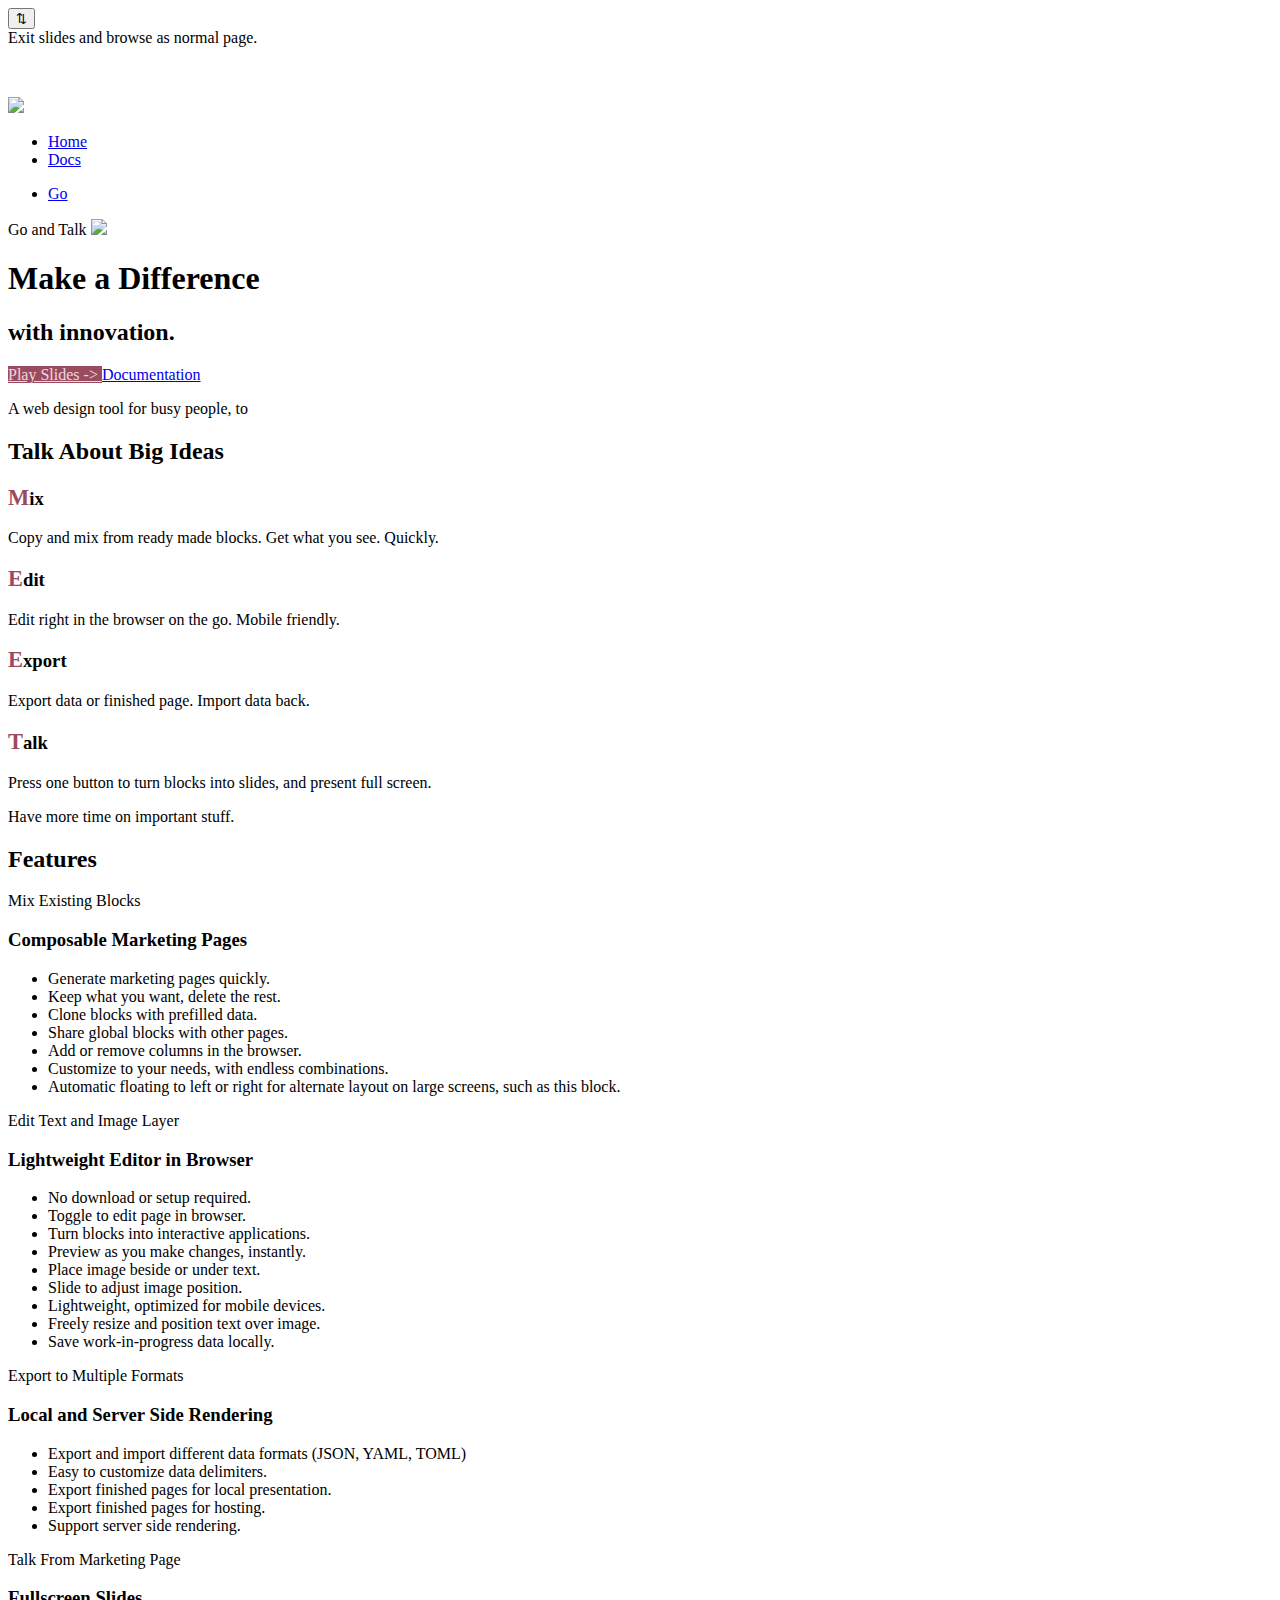
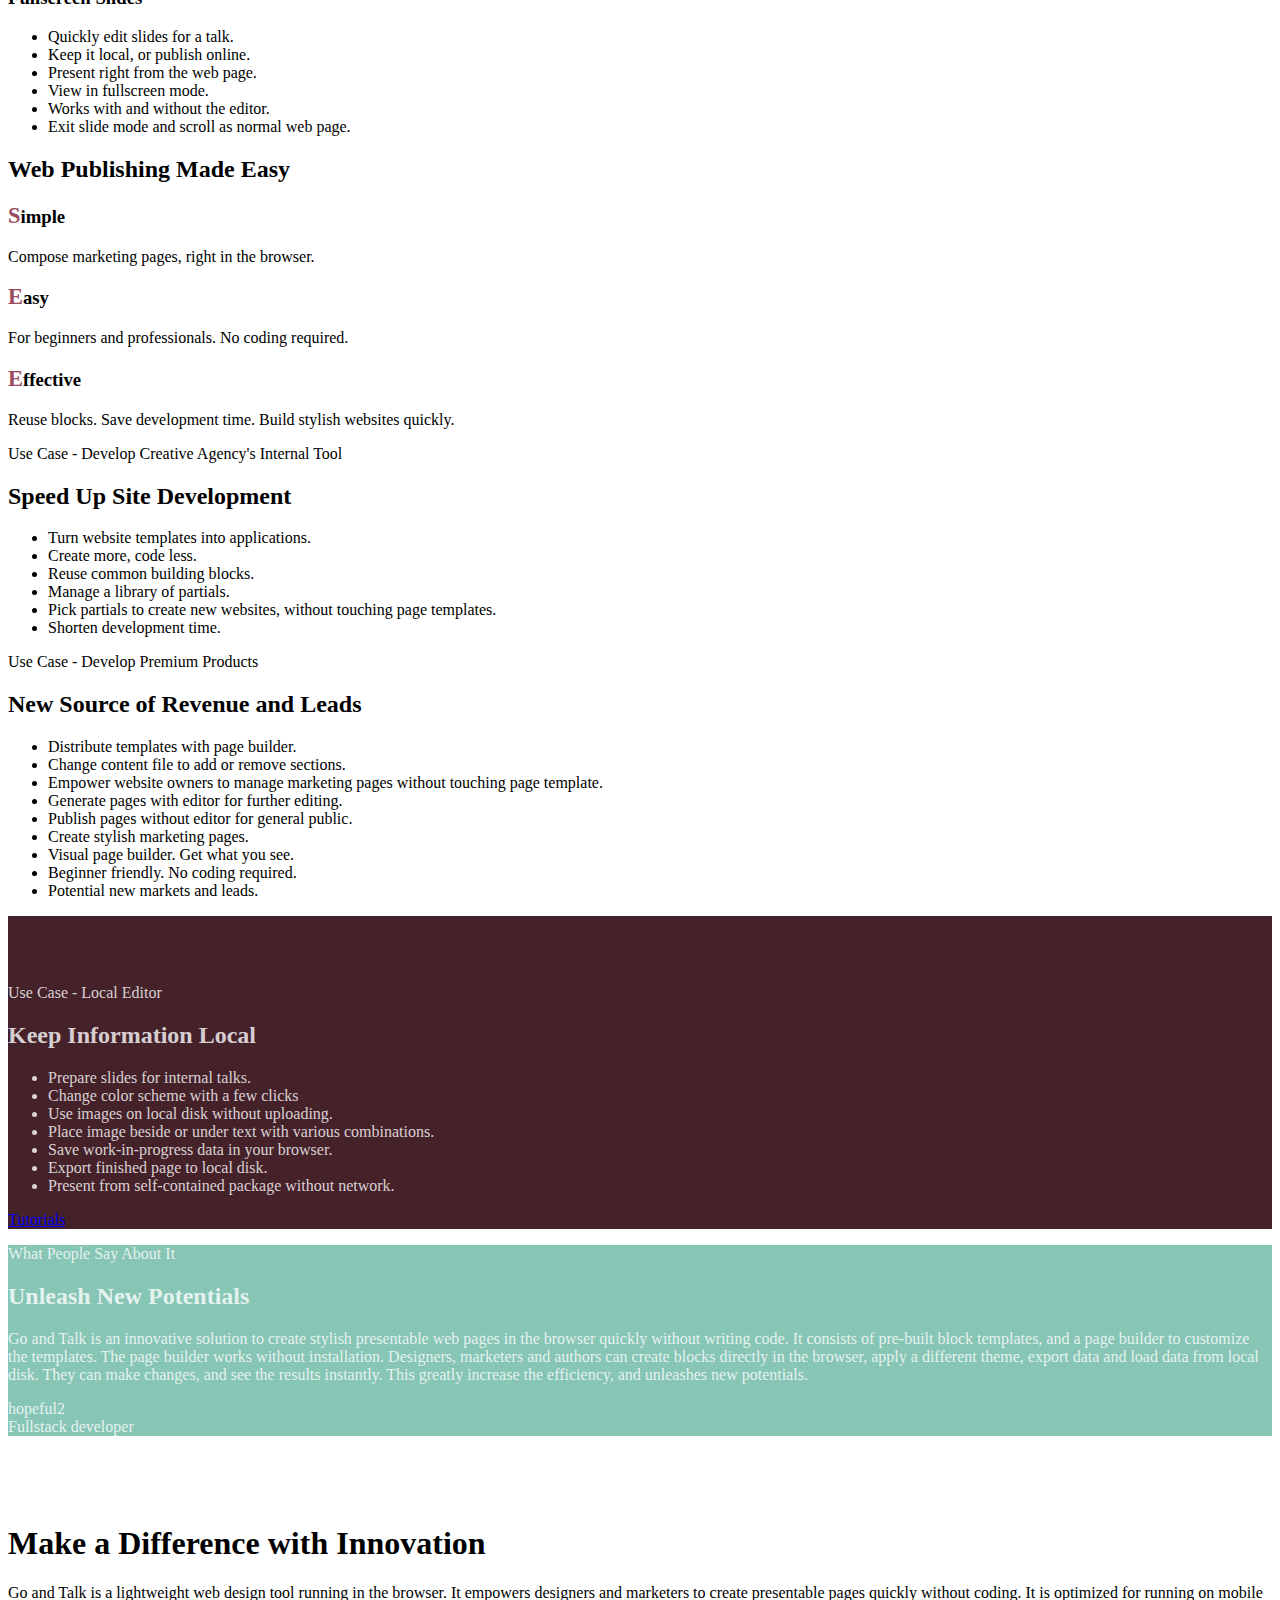
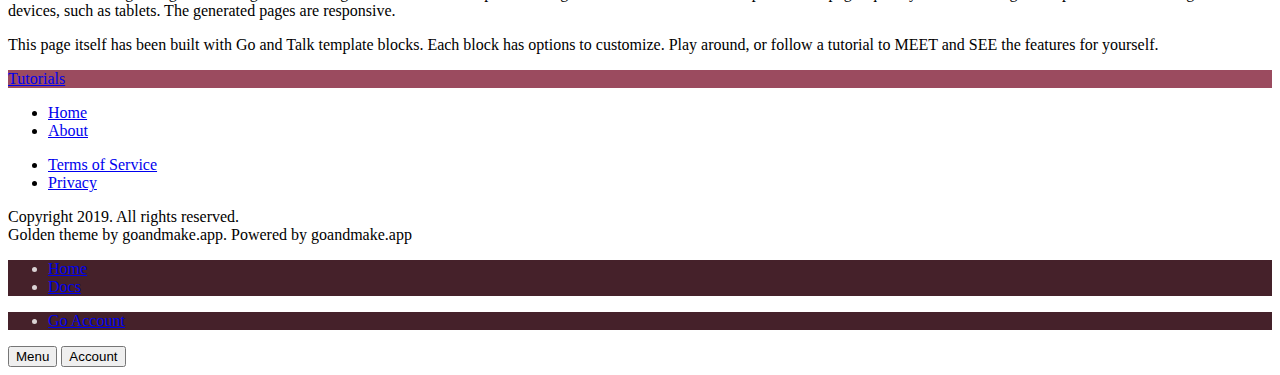
==== docs/index.html @ eaee882e "add exported static html files for demo" ====
<!DOCTYPE html><html> <head> <meta charset="utf-8"> <meta http-equiv="X-UA-Compatible" content="IE=edge,chrome=1"> <title> Make a Difference with Innovation | Go and talk </title> <meta name="HandheldFriendly" content="True"> <meta name="MobileOptimized" content="320"> <meta name="viewport" content="width=device-width,minimum-scale=1"> <link href="./css/webslides.css?v=0.0002" rel="stylesheet" /> <link href="./css/tachyons.min.css?v=0.0001" rel="stylesheet" /> <style> .primary-color-dark { color:  hsl(345,35%,20%); } .bg-primary-color-dark { background-color: hsl(345,35%,20%); color: rgba(255,255,255,.8); } .b--primary-color-dark { border-color: hsl(345,35%,20%); } .bg-primary-color-dark-90 { background-color: hsla(345,35%,20%,0.9); color: rgba(255,255,255,.8); } .b--primary-color-dark-90 { border-color: hsla(345,35%,20%,0.9); } .primary-color-first-letter-h3 h3:first-letter { color: hsl(345,35%,45%); font-size: 1.2em; } .primary-color { color: hsl(345,35%,45%); } .b--primary-color { border-color: hsl(345,35%,45%); } .hover-primary-color:hover, .hover-primary-color:focus { color: hsl(345,35%,45%); } .hover-bg-primary-color:hover, .hover-bg-primary-color:focus { background-color: hsl(345,35%,45%); } .bg-primary-color { background-color: hsl(345,35%,45%); color: rgba(255,255,255,.8); } .primary-color-light { color: hsl(345,35%,65%); } .bg-primary-color-light { background-color: hsl(345,35%,65%); color: rgba(255,255,255,.8); } .b--primary-color-light { border-color: hsl(345,35%,65%); } .primary-color-lighter { color: hsl(345,35%,80%); } .bg-primary-color-lighter { background-color: hsl(345,35%,80%); color: rgba(255,255,255,.9); } .b--primary-color-light { border-color: hsl(345,35%,80%); } .accent-color { color: hsl(165,35%,45%); } .bg-accent-color { background-color: hsl(165,35%,45%); color: rgba(255,255,255,.8); } .b--accent-color { border-color: hsl(165,35%,45%); } .accent-color-light { color: hsl(165,35%,65%); } .bg-accent-color-light { background-color: hsl(165,35%,65%); color: rgba(255,255,255,.8); } .b--accent-color-light { border-color: hsl(165,35%,65%); } </style> </head> <body class="bg-light-gray sans-serif readable "> <main role="main" class="relative h-100" > <div id="site-page-settings"> <div onclick="" class="gt-vbar z-1 bg-white fixed left-0 top-0 bottom-0 vh-100 o-0 hover-o-90 mw2 flex flex-column justify-center"> <div class="relative"> <button aria-label="exit slides" type="button" class="pointer gt-label gt-exit-slides bg-orange w-100 pa1 v-mid mb2 dim br2 f5 fw9">&#x21c5;</button> <div class="w5 dn gt-tooltip bg-black-80 white-90 pa1 absolute top-2 left-2 ">Exit slides and browse as normal page.</div> </div> </div> </div> <article id="webslides" class="disabled"> <section  class="gt-mv-on relative min-vh-100 flex flex-column " ><div class="bg-black-70 fadeIn" > <figure class="ma0"><picture>  <img alt=""  class="absolute abs-image slowUp" src="https://source.unsplash.com/sK1hW5knKkw/1536x864" >  </picture></figure><span class="absolute absolute--fill bg-black-70" ></span><nav class="relative o-90  bg-transparent "   > <div class="w-90 mw9 center ph2 pv4 cf flex flex-wrap justify-between tracked" > <span class="fl dib self-center site-logo  "  > <a href="./index.html" class="v-mid " title="Home"  > <img data-role="logo" class="h2 v-mid dim" src="./images/logos/icon-on-dark.svg" /> </a> </span>  <ul class="list dn fl cf ma0 di-l flex-l pv1 ph4-l justify-start flex-grow-1  " >      <li class="fl" > <a href="./index.html"  class="link ph3 white-80"> <span > Home</span> </a> </li>  <li class="fl" > <a href="./docs/index.html"  class="link ph3 white-80"> <span > Docs</span> </a> </li>     </ul>  <ul class="list fr cf ma0 ph3 ph4-l pv1 justify-end dn  "  >    <li class="fl" > <a href="#"  class="link ph3 dim white-80"> <span > Go</span>  </a> </li>     </ul> </div></nav><div class="relative tc-l pa2 pa3-m pa4-l center flex-grow-1 w-90 mw9 flex flex-column " ><div class="flex-auto w-100 white-80 tracked flex flex-column justify-center"> <div class="tc-l ph3"> <p  class="f4 ttu white-60 mv2 mv3-l"> Go and Talk <a href="#" class="slide-trigger grow ph2 dn di-l " title="View Page as Presentation">    <img class="v-mid w2"  src="./images/logos/icon-on-dark.svg"   /> </a> </p> <div class="gold baskerville  " > <h1 class="f2 f1-m f-5-l tracked fw4 mb0 lh-title  " > Make a Difference </h1> </div>  <div class="  " > <h2 class="fw1 f3 white-80 mt3 mb4 " > with innovation.  </h2> </div> <div > <span > <span class="slide-trigger"  >   <a class="f6 no-underline grow dib v-mid bg-primary-color b--primary-color white ba ph3 pv2 mb3 "  href="#" > <span  > Play Slides -&#62; </span> </a> </span> </span> <span class="ph3"></span>    <span > <a class="f6 no-underline grow dib v-mid white ba b--white ph3 pv2 mb3 "  href="./docs/index.html" > <span  > Documentation </span> </a> </span> </div> </div> </div> <div class="vh-25"></div> </div>   </div>   </section><section  class="gt-mv-off relative flex flex-column mid-gray" ><div class="pv3 flex-auto flex flex-column justify-center bg-white-90 fadeIn primary-color-first-letter-h3 " > <p   class="tc pa2">A web design tool for busy people, to </p> <h2   class="tc pa2 pa3-ns ma0 f3">Talk About Big Ideas </h2><div class="cf w-100 relative pa2 pa3-m pa4-l center mw8 flex flex-wrap justify-center "   >    <div  class="w-25-l fl w-100 w-50-m  pa3 flex grow flex-auto"> <div  class="w-100 pa2 hover-primary-color">  <div  class="tc fa-5x black-20"> <i  class="fas fa-th-large"></i> </div>  <h3  class="tc"> Mix </h3> <div class="pt4 lh-copy markdown" > <p>Copy and mix from ready made blocks. Get what you see. Quickly.</p>
 </div> </div> </div>  <div  class="w-25-l fl w-100 w-50-m  pa3 flex grow flex-auto"> <div  class="w-100 pa2 hover-primary-color">  <div  class="tc fa-5x black-20"> <i  class="fas fa-tablet-alt"></i> </div>  <h3  class="tc"> Edit </h3> <div class="pt4 lh-copy markdown" > <p>Edit right in the browser on the go. Mobile friendly.</p>
 </div> </div> </div>  <div  class="w-25-l fl w-100 w-50-m  pa3 flex grow flex-auto"> <div  class="w-100 pa2 hover-primary-color">  <div  class="tc fa-5x black-20"> <i  class="fas fa-file-export"></i> </div>  <h3  class="tc"> Export </h3> <div class="pt4 lh-copy markdown" > <p>Export data or finished page. Import data back.</p>
 </div> </div> </div>  <div  class="w-25-l fl w-100 w-50-m  pa3 flex grow flex-auto"> <div  class="w-100 pa2 hover-primary-color">  <div  class="tc fa-5x black-20"> <i  class="fas fa-laptop-code"></i> </div>  <h3  class="tc"> Talk </h3> <div class="pt4 lh-copy markdown" > <p>Press one button to turn blocks into slides, and present full screen.</p>
 </div> </div> </div>     </div> <div class="tc pa2 pa3-ns mb4 f3" > Have more time on important stuff. </div> </div>   </section><section  class="gt-mv-off relative flex flex-column mid-gray" ><div class="pv3 flex-auto flex flex-column justify-center  fadeIn dark-gray " > <p   class="tc pa2"> </p> <h2   class="tc pa2 pa3-m pa4-l ma0 f3">Features </h2><div class="cf w-100 relative pa2 pa3-m pa4-l center mw8 justify-center flex flex-wrap cf" >   <div  class="fl alternate w-100 w-50-l pa3 flex flex-auto"> <div  class="w-100 pa2 flex flex-wrap ">  <div  class="tc self-center w-100 w-30-l f-headline f1-ns primary-color-light even-order-1-l"> <i  class="fas fa-rocket"></i> </div> <div class="w-100 w-70-l ">  <p class="f5" > Mix Existing Blocks</p> <h3  class="f3 tc"> Composable Marketing Pages </h3> <div class="pt3 markdown lh-copy f4 nested-links" > <ul>
<li>Generate marketing pages quickly.</li>
<li>Keep what you want, delete the rest.</li>
<li>Clone blocks with prefilled data.</li>
<li>Share global blocks with other pages.</li>
<li>Add or remove columns in the browser.</li>
<li>Customize to your needs, with endless combinations.</li>
<li>Automatic floating to left or right for alternate layout on large screens, such as this block.</li>
</ul>
 </div> </div> </div> </div> <div  class="fl alternate w-100 w-50-l pa3 flex flex-auto"> <div  class="w-100 pa2 flex flex-wrap ">  <div  class="tc self-center w-100 w-30-l f-headline f1-ns primary-color-light even-order-1-l"> <i  class="fas fa-paint-brush"></i> </div> <div class="w-100 w-70-l ">  <p class="f5" > Edit Text and Image Layer</p> <h3  class="f3 tc"> Lightweight Editor in Browser </h3> <div class="pt3 markdown lh-copy f4 nested-links" > <ul>
<li>No download or setup required.</li>
<li>Toggle to edit page in browser.</li>
<li>Turn blocks into interactive applications.</li>
<li>Preview as you make changes, instantly.</li>
<li>Place image beside or under text.</li>
<li>Slide to adjust image position.</li>
<li>Lightweight, optimized for mobile devices.</li>
<li>Freely resize and position text over image.</li>
<li>Save work-in-progress data locally.</li>
</ul>
 </div> </div> </div> </div> <div  class="fl alternate w-100 w-50-l pa3 flex flex-auto"> <div  class="w-100 pa2 flex flex-wrap ">  <div  class="tc self-center w-100 w-30-l f-headline f1-ns primary-color-light even-order-1-l"> <i  class="fas fa-code"></i> </div> <div class="w-100 w-70-l ">  <p class="f5" > Export to Multiple Formats</p> <h3  class="f3 tc"> Local and Server Side Rendering </h3> <div class="pt3 markdown lh-copy f4 nested-links" > <ul>
<li>Export and import different data formats (JSON, YAML, TOML)</li>
<li>Easy to customize data delimiters.</li>
<li>Export finished pages for local presentation.</li>
<li>Export finished pages for hosting.</li>
<li>Support server side rendering.</li>
</ul>
 </div> </div> </div> </div> <div  class="fl alternate w-100 w-50-l pa3 flex flex-auto"> <div  class="w-100 pa2 flex flex-wrap ">  <div  class="tc self-center w-100 w-30-l f-headline f1-ns primary-color-light even-order-1-l"> <i  class="fas fa-clone"></i> </div> <div class="w-100 w-70-l ">  <p class="f5" > Talk From Marketing Page</p> <h3  class="f3 tc"> Fullscreen Slides </h3> <div class="pt3 markdown lh-copy f4 nested-links" > <ul>
<li>Quickly edit slides for a talk.</li>
<li>Keep it local, or publish online.</li>
<li>Present right from the web page.</li>
<li>View in fullscreen mode.</li>
<li>Works with and without the editor.</li>
<li>Exit slide mode and scroll as normal web page.</li>
</ul>
 </div> </div> </div> </div>     </div> <div class="tc pa2 pa3-ns mb4 f3" >  </div> </div>   </section><section  class="gt-mv-off relative flex flex-column mid-gray" ><div class="pv3 flex-auto flex flex-column justify-center bg-white-70 fadeIn primary-color-first-letter-h3 " > <p   class="tc pa2"> </p> <h2   class="tc pa2 pa3-m pa4-l ma0 f3">Web Publishing Made Easy </h2><div class="cf w-100 relative pa2 pa3-m pa4-l center mw8 flex flex-wrap justify-center "  >    <div  class="w-25-l fl w-100 w-50-m pa3 flex grow flex-auto"> <div  class="w-100 pa2 bg-light-gray">  <div  class="tc fa-6x primary-color-light"> <i data-fa-transform="shrink-8" data-fa-mask="fas fa-circle"  class="fas fa-magic"></i> </div>  <h3  class="tc f3"> Simple </h3> <div class="pt3 lh-copy markdown" > <p>Compose marketing pages, right in the browser.</p>
 </div> </div> </div>  <div  class="w-25-l fl w-100 w-50-m pa3 flex grow flex-auto"> <div  class="w-100 pa2 bg-light-gray">  <div  class="tc fa-6x primary-color-light"> <i data-fa-transform="shrink-8" data-fa-mask="fas fa-circle"  class="fas fa-birthday-cake"></i> </div>  <h3  class="tc f3"> Easy </h3> <div class="pt3 lh-copy markdown" > <p>For beginners and professionals. No coding required.</p>
 </div> </div> </div>  <div  class="w-25-l fl w-100 w-50-m pa3 flex grow flex-auto"> <div  class="w-100 pa2 bg-light-gray">  <div  class="tc fa-6x primary-color-light"> <i data-fa-transform="shrink-8" data-fa-mask="fas fa-circle"  class="fas fa-chart-line"></i> </div>  <h3  class="tc f3"> Effective </h3> <div class="pt3 lh-copy markdown" > <p>Reuse blocks. Save development time. Build stylish websites quickly.</p>
 </div> </div> </div>     </div> <div class="tc pa2 pa3-ns mb4 f3" >  </div> </div>   </section><section  class="alternate gt-mv-off relative flex flex-column mid-gray" ><div class="flex-auto flex flex-column justify-center  fadeIn dark-gray " ><div class="cf w-100 relative pa2 pa3-m pa4-l center mw8 flex flex-wrap" > <div   class="w-30-ns w-100 odd-order-1-ns flex flex-wrap fl"> <div   class="tc self-center w-100 f-headline primary-color-light"> <span class="fa-layers fa-fw"> <i  class="fas fa-circle"></i> <i  data-fa-transform="shrink-6" class="alt-mini-icon fas fa-toolbox white "></i> </span> </div>  </div> <div class="w-100 w-50-ns flex-auto pa2 fl">  <div  class="w-100 pa3 "> <p   class="f4 pa2">Use Case - Develop Creative Agency&#39;s Internal Tool </p> <h2   class="tc pa2 pa3-m pa4-l ma0 f2">Speed Up Site Development </h2> <div class="pt3 f3 markdown lh-copy nested-links"   > <ul>
<li>Turn website templates into applications.</li>
<li>Create more, code less.</li>
<li>Reuse common building blocks.</li>
<li>Manage a library of partials.</li>
<li>Pick partials to create new websites, without touching page templates.</li>
<li>Shorten development time.</li>
</ul>
  </div> </div> </div> </div> </div>   </section><section  class="alternate gt-mv-off relative flex flex-column mid-gray" ><div class="flex-auto flex flex-column justify-center bg-washed-green fadeIn dark-gray " ><div class="cf w-100 relative pa2 pa3-m pa4-l center mw8 flex flex-wrap" > <div   class="w-30-ns w-100 odd-order-1-ns flex flex-wrap fl"> <div   class="tc self-center w-100 f-headline gold"> <span class="fa-layers fa-fw"> <i  class="fas fa-circle"></i> <i  data-fa-transform="shrink-6" class="alt-mini-icon fas fa-download white "></i> </span> </div>  </div> <div class="w-100 w-50-ns flex-auto pa2 fl">  <div  class="w-100 pa3 "> <p   class="f4 pa2">Use Case - Develop Premium Products </p> <h2   class="tc pa2 pa3-m pa4-l ma0 f2">New Source of Revenue and Leads </h2> <div class="pt3 f3 markdown lh-copy nested-links"   > <ul>
<li>Distribute templates with page builder.</li>
<li>Change content file to add or remove sections.</li>
<li>Empower website owners to manage marketing pages without touching page template.</li>
<li>Generate pages with editor for further editing.</li>
<li>Publish pages without editor for general public.</li>
<li>Create stylish marketing pages.</li>
<li>Visual page builder. Get what you see.</li>
<li>Beginner friendly. No coding required.</li>
<li>Potential new markets and leads.</li>
</ul>
  </div> </div> </div> </div> </div>   </section><section  class="alternate gt-mv-off relative flex flex-column mid-gray" ><div class="flex-auto flex flex-column justify-center bg-primary-color-dark fadeIn black-40 " > <figure class="ma0"><picture>  <img alt=""  class="absolute abs-image " src="./" >  </picture></figure><span class="absolute absolute--fill bg-black-10" ></span><div class="cf w-100 relative  center flex flex-wrap mw8"  > <div   class="image-column w-100 z-0 flex flex-wrap fl  static even-order-1-ns  w-30-ns items-center"> <div class="tc overflow-hidden relative  w-100 flex flex-column justify-center items-center h-100"  >            <img class="mw-100 maxh-100 o-100 of-scale-down br0"  src="https://source.unsplash.com/VDwINWBdX0Y/768x1024" alt="" >  </div> </div> <div class="text-column z-0 center w-100 mw7 flex flex-auto pa2 pa3-m pa4-l fl w-30-ns justify-center  " >  <div class="text-card w-100 pa3 relative     f5-ns fw4-ns    w-100-ns "  > <span class="z--1 absolute absolute--fill bg-black-"  > </span> <p   class="ma0 pv2">Use Case - Local Editor</p> <h2 class="ma0 pa2 pv3-ns ph0-ns     tc f2-ns fw7-ns   ttc "   > <span   class="">Keep Information Local</span> </h2> <div class="pa2 "   >  <span class="dn"  > <i class="fas fa-quote-left fa-3x fa-pull-left"></i> </span>  <div class=" markdown lh-copy nested-links "   > <ul>
<li>Prepare slides for internal talks.</li>
<li>Change color scheme with a few clicks</li>
<li>Use images on local disk without uploading.</li>
<li>Place image beside or under text with various combinations.</li>
<li>Save work-in-progress data in your browser.</li>
<li>Export finished page to local disk.</li>
<li>Present from self-contained package without network.</li>
</ul>
  </div>  <span class="dn"  > <i class="fas fa-quote-right fa-3x fa-pull-right"></i> </span>  </div>  <div class="pv4 flex flex-column" >  <div class="fadeIn animate-edit-cta tc ba w-100 bg-light-gray  self-center-ns b--light-gray br0 pv2 ph3 mv3 w-30-ns "  >   <a class="no-underline w-100 dib"  href="https://goandtalk.github.io/tutorial" > <div class="flex items-center justify-center mid-gray  f4-ns "  >  <span class="ph2 "  > <i class="cta-icon fas fa-info" data-fa-mask="fas fa-circle" data-fa-transform="shrink-4"  > </i> </span>  <span  > Tutorials </span> </div> </a> </div>  </div>  </div> </div> </div>      </div>   </section><section  class="alternate gt-mv-off relative flex flex-column mid-gray" ><div class="flex-auto flex flex-column justify-center bg-accent-color-light fadeIn dark-gray " ><div class="cf w-100 relative pa2 pa3-m pa4-l center mw8 flex flex-wrap" > <div class="w-100 flex-auto pa2 fl">  <div  class="w-100 pa3 "> <p   class="f4 pa2">What People Say About It </p> <h2   class="tc pa2 pa3-m pa4-l ma0 f2">Unleash New Potentials </h2> <i class="fas fa-quote-left fa-pull-left fa-3x"></i> <div class="pt3 f3 markdown lh-copy nested-links"   > <p>Go and Talk is an innovative solution to create stylish presentable web pages in the browser quickly without writing code. It consists of pre-built block templates, and a page builder to customize the templates. The page builder works without installation. Designers, marketers and authors can create blocks directly in the browser, apply a different theme, export data and load data from local disk. They can make changes, and see the results instantly.  This greatly increase the efficiency, and unleashes new potentials.</p>
  </div> <i class="fas fa-quote-right fa-pull-right fa-3x"></i> <div class="pv2"   > hopeful2 </div> <div   > Fullstack developer </div> </div> </div> </div> </div>   </section><section  class="alternate gt-mv-on relative flex flex-column mid-gray" ><div class="flex-auto flex flex-column justify-center bg-white-60 fadeIn  " > <figure class="ma0"><picture>  <img alt=""  class="absolute abs-image " src="./" >  </picture></figure><span class="absolute absolute--fill " ></span><div class="cf w-100 relative  center flex flex-wrap mw8"  > <div   class="image-column w-100 z-0 flex flex-wrap fl h-100 absolute even-order-1-ns  w-100-ns items-center"> <div class="tc overflow-hidden relative  w-100 flex flex-column justify-center items-center h-100"  >            <img class="mw-100 maxh-100 o-100 of-scale-down br0"  src="./" alt="" >  </div> </div> <div class="text-column z-0 center w-100 mw7 flex flex-auto pa2 pa3-m pa4-l fl w-30-ns justify-center  " >  <div class="text-card w-100 pa3 relative     f5-ns fw4-ns    w-100-ns "  > <span class="z--1 absolute absolute--fill bg-black-"  > </span> <p   class="ma0 pv2"></p> <h1 class="ma0 pa2 pv3-ns ph0-ns     tc f2-ns fw7-ns   ttc "   > <span   class="">Make a Difference with Innovation</span> </h1> <div class="pa2 "   >  <span class="dn"  > <i class="fas fa-quote-left fa-3x fa-pull-left"></i> </span>  <div class=" markdown lh-copy nested-links "   > <p>Go and Talk is a lightweight web design tool running in the browser. It empowers designers and marketers to create presentable pages quickly without coding. It is optimized for running on mobile devices, such as tablets. The generated pages are responsive.</p>
<p>This page itself has been built with Go and Talk template blocks. Each block has options to customize. Play around, or follow a tutorial to MEET and SEE the features for yourself.</p>
  </div>  <span class="dn"  > <i class="fas fa-quote-right fa-3x fa-pull-right"></i> </span>  </div>  <div class="pv4 flex flex-column" >  <div class="fadeIn animate-edit-cta center tc ba w-100 bg-primary-color  center b--light-gray br0 pv2 ph3 mv3 w-50-ns "  >   <a class="no-underline w-100 dib"  href="https://goandtalk.github.io/tutorial" > <div class="flex items-center justify-center white-80  f4-ns "  >  <span class="ph2 "  > <i class="cta-icon fas fa-info" data-fa-mask="fas fa-circle" data-fa-transform="shrink-4"  > </i> </span>  <span  > Tutorials </span> </div> </a> </div>  </div>  </div> </div> </div>      </div>     </section><section  class="gt-mv-on relative flex flex-column justify-end" ><div class="flex-auto tc bg-black-10 gmws dn"> <div class="pt5 f-6-l f1-m f2 flex flex-column justify-center"> <span class="flex-auto"></span> <i class="fas fa-comments white slide-trigger pointer"></i> <span class="flex-auto"></span> </div> </div> <div class="bg-black-80 white-80 " > <nav class="relative f6"    > <div class="w-90 mw8 center ph2 pv3" > <ul class="list cf ma0 ph3 ph4-l pv1 flex justify-center flex-wrap link-gold " >    <li class="pv2 fl" > <a href="./index.html "  class="link ph3 dim  "> <span > Home</span> </a> </li>  <li class="pv2 fl" > <a href="./docs/index.html "  class="link ph3 dim  "> <span > About</span> </a> </li>     </ul> <ul class="list cf ma0 ph3 ph4-l pv1 flex justify-center flex-wrap link-white-80" >    <li class="pv2 fl" > <a href="#"  class="link ph3 dim "> <span > Terms of Service</span> </a> </li>  <li class="pv2 fl" > <a href="#"  class="link ph3 dim "> <span > Privacy</span> </a> </li>     </ul> </div></nav> <div class="tc ph4 pv2 f7" >  Copyright 2019. All rights reserved.  </div> <div class="tc pa3 f7 bg-black-80 white-60 pb6 pb3-l">Golden theme by goandmake.app. Powered by goandmake.app</div> </div> </section> </article> </main> <footer > <div >   <div  class="z-1 handheld-menu-0 handheld-menu overflow-scroll fixed top-0 left-0 right-0 bottom-0 pb5 dn bg-primary-color-dark" > <div class="h-100 pv3"> <ul class="h-100 pl0 flex flex-column justify-end">  <li  class="hover-bg-white-50 pv3 ph4 bg-animate"> <a href="./index.html" class="link  white-80"> Home </a> </li>  <li  class="hover-bg-white-50 pv3 ph4 bg-animate"> <a href="./docs/index.html" class="link  white-80"> Docs </a> </li>  </ul> </div> </div>  <div  class="z-1 handheld-menu-1 handheld-menu overflow-scroll fixed top-0 left-0 right-0 bottom-0 pb5 dn bg-primary-color-dark" > <div class="h-100 pv3"> <ul class="h-100 pl0 flex flex-column justify-end">  <li  class="hover-bg-white-50 pv3 ph4 bg-animate"> <a href="#" class="link  white-80"> Go Account </a> </li>  </ul> </div> </div> <div class="dn-l fixed left-0 right-0 bottom-0 z-5 flex" >   <button class="gt-menu-toggle handheld-toggler dn-l flex-grow-1 bg-white-70 pv3 b--near-white " data-target=".handheld-menu-0"> Menu </button>  <button class="gt-menu-toggle handheld-toggler dn-l flex-grow-1 bg-white-70 pv3 b--near-white " data-target=".handheld-menu-1"> Account </button>  </div> </div> </footer> <script src="./js/webslides.min.js?v=0.0002"></script> <script src="./js/lib/fa/solid.min.js" data-auto-replace-svg="nest"></script> <script src="./js/lib/fa/fontawesome.min.js" data-auto-replace-svg="nest"></script> </body></html>
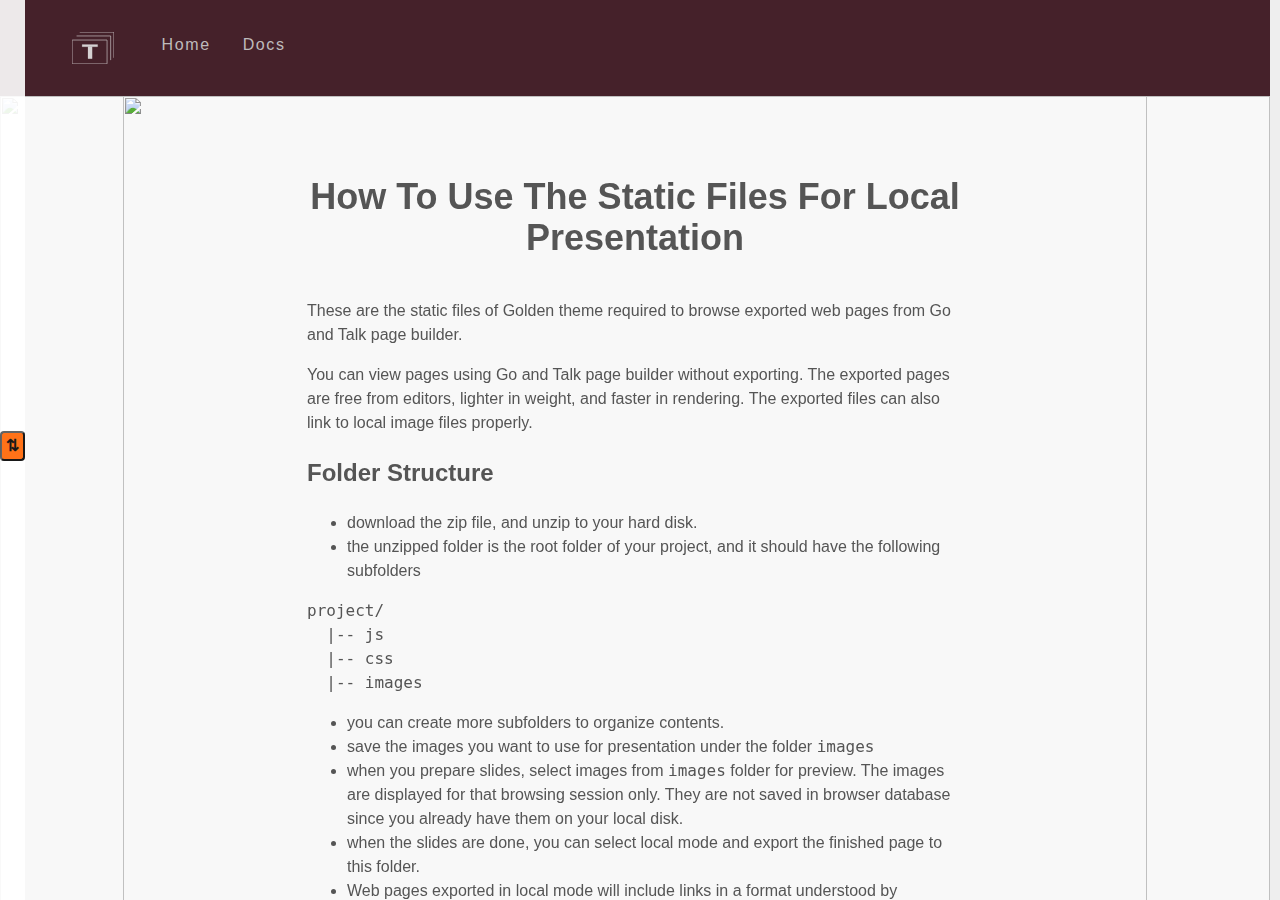
==== commit 842b92a0: "update html demo files" ====
--- a/docs/index.html
+++ b/docs/index.html
@@ -1,74 +1,27 @@
-<!DOCTYPE html><html> <head> <meta charset="utf-8"> <meta http-equiv="X-UA-Compatible" content="IE=edge,chrome=1"> <title> Make a Difference with Innovation | Go and talk </title> <meta name="HandheldFriendly" content="True"> <meta name="MobileOptimized" content="320"> <meta name="viewport" content="width=device-width,minimum-scale=1"> <link href="./css/webslides.css?v=0.0002" rel="stylesheet" /> <link href="./css/tachyons.min.css?v=0.0001" rel="stylesheet" /> <style> .primary-color-dark { color:  hsl(345,35%,20%); } .bg-primary-color-dark { background-color: hsl(345,35%,20%); color: rgba(255,255,255,.8); } .b--primary-color-dark { border-color: hsl(345,35%,20%); } .bg-primary-color-dark-90 { background-color: hsla(345,35%,20%,0.9); color: rgba(255,255,255,.8); } .b--primary-color-dark-90 { border-color: hsla(345,35%,20%,0.9); } .primary-color-first-letter-h3 h3:first-letter { color: hsl(345,35%,45%); font-size: 1.2em; } .primary-color { color: hsl(345,35%,45%); } .b--primary-color { border-color: hsl(345,35%,45%); } .hover-primary-color:hover, .hover-primary-color:focus { color: hsl(345,35%,45%); } .hover-bg-primary-color:hover, .hover-bg-primary-color:focus { background-color: hsl(345,35%,45%); } .bg-primary-color { background-color: hsl(345,35%,45%); color: rgba(255,255,255,.8); } .primary-color-light { color: hsl(345,35%,65%); } .bg-primary-color-light { background-color: hsl(345,35%,65%); color: rgba(255,255,255,.8); } .b--primary-color-light { border-color: hsl(345,35%,65%); } .primary-color-lighter { color: hsl(345,35%,80%); } .bg-primary-color-lighter { background-color: hsl(345,35%,80%); color: rgba(255,255,255,.9); } .b--primary-color-light { border-color: hsl(345,35%,80%); } .accent-color { color: hsl(165,35%,45%); } .bg-accent-color { background-color: hsl(165,35%,45%); color: rgba(255,255,255,.8); } .b--accent-color { border-color: hsl(165,35%,45%); } .accent-color-light { color: hsl(165,35%,65%); } .bg-accent-color-light { background-color: hsl(165,35%,65%); color: rgba(255,255,255,.8); } .b--accent-color-light { border-color: hsl(165,35%,65%); } </style> </head> <body class="bg-light-gray sans-serif readable "> <main role="main" class="relative h-100" > <div id="site-page-settings"> <div onclick="" class="gt-vbar z-1 bg-white fixed left-0 top-0 bottom-0 vh-100 o-0 hover-o-90 mw2 flex flex-column justify-center"> <div class="relative"> <button aria-label="exit slides" type="button" class="pointer gt-label gt-exit-slides bg-orange w-100 pa1 v-mid mb2 dim br2 f5 fw9">&#x21c5;</button> <div class="w5 dn gt-tooltip bg-black-80 white-90 pa1 absolute top-2 left-2 ">Exit slides and browse as normal page.</div> </div> </div> </div> <article id="webslides" class="disabled"> <section  class="gt-mv-on relative min-vh-100 flex flex-column " ><div class="bg-black-70 fadeIn" > <figure class="ma0"><picture>  <img alt=""  class="absolute abs-image slowUp" src="https://source.unsplash.com/sK1hW5knKkw/1536x864" >  </picture></figure><span class="absolute absolute--fill bg-black-70" ></span><nav class="relative o-90  bg-transparent "   > <div class="w-90 mw9 center ph2 pv4 cf flex flex-wrap justify-between tracked" > <span class="fl dib self-center site-logo  "  > <a href="./index.html" class="v-mid " title="Home"  > <img data-role="logo" class="h2 v-mid dim" src="./images/logos/icon-on-dark.svg" /> </a> </span>  <ul class="list dn fl cf ma0 di-l flex-l pv1 ph4-l justify-start flex-grow-1  " >      <li class="fl" > <a href="./index.html"  class="link ph3 white-80"> <span > Home</span> </a> </li>  <li class="fl" > <a href="./docs/index.html"  class="link ph3 white-80"> <span > Docs</span> </a> </li>     </ul>  <ul class="list fr cf ma0 ph3 ph4-l pv1 justify-end dn  "  >    <li class="fl" > <a href="#"  class="link ph3 dim white-80"> <span > Go</span>  </a> </li>     </ul> </div></nav><div class="relative tc-l pa2 pa3-m pa4-l center flex-grow-1 w-90 mw9 flex flex-column " ><div class="flex-auto w-100 white-80 tracked flex flex-column justify-center"> <div class="tc-l ph3"> <p  class="f4 ttu white-60 mv2 mv3-l"> Go and Talk <a href="#" class="slide-trigger grow ph2 dn di-l " title="View Page as Presentation">    <img class="v-mid w2"  src="./images/logos/icon-on-dark.svg"   /> </a> </p> <div class="gold baskerville  " > <h1 class="f2 f1-m f-5-l tracked fw4 mb0 lh-title  " > Make a Difference </h1> </div>  <div class="  " > <h2 class="fw1 f3 white-80 mt3 mb4 " > with innovation.  </h2> </div> <div > <span > <span class="slide-trigger"  >   <a class="f6 no-underline grow dib v-mid bg-primary-color b--primary-color white ba ph3 pv2 mb3 "  href="#" > <span  > Play Slides -&#62; </span> </a> </span> </span> <span class="ph3"></span>    <span > <a class="f6 no-underline grow dib v-mid white ba b--white ph3 pv2 mb3 "  href="./docs/index.html" > <span  > Documentation </span> </a> </span> </div> </div> </div> <div class="vh-25"></div> </div>   </div>   </section><section  class="gt-mv-off relative flex flex-column mid-gray" ><div class="pv3 flex-auto flex flex-column justify-center bg-white-90 fadeIn primary-color-first-letter-h3 " > <p   class="tc pa2">A web design tool for busy people, to </p> <h2   class="tc pa2 pa3-ns ma0 f3">Talk About Big Ideas </h2><div class="cf w-100 relative pa2 pa3-m pa4-l center mw8 flex flex-wrap justify-center "   >    <div  class="w-25-l fl w-100 w-50-m  pa3 flex grow flex-auto"> <div  class="w-100 pa2 hover-primary-color">  <div  class="tc fa-5x black-20"> <i  class="fas fa-th-large"></i> </div>  <h3  class="tc"> Mix </h3> <div class="pt4 lh-copy markdown" > <p>Copy and mix from ready made blocks. Get what you see. Quickly.</p>
- </div> </div> </div>  <div  class="w-25-l fl w-100 w-50-m  pa3 flex grow flex-auto"> <div  class="w-100 pa2 hover-primary-color">  <div  class="tc fa-5x black-20"> <i  class="fas fa-tablet-alt"></i> </div>  <h3  class="tc"> Edit </h3> <div class="pt4 lh-copy markdown" > <p>Edit right in the browser on the go. Mobile friendly.</p>
- </div> </div> </div>  <div  class="w-25-l fl w-100 w-50-m  pa3 flex grow flex-auto"> <div  class="w-100 pa2 hover-primary-color">  <div  class="tc fa-5x black-20"> <i  class="fas fa-file-export"></i> </div>  <h3  class="tc"> Export </h3> <div class="pt4 lh-copy markdown" > <p>Export data or finished page. Import data back.</p>
- </div> </div> </div>  <div  class="w-25-l fl w-100 w-50-m  pa3 flex grow flex-auto"> <div  class="w-100 pa2 hover-primary-color">  <div  class="tc fa-5x black-20"> <i  class="fas fa-laptop-code"></i> </div>  <h3  class="tc"> Talk </h3> <div class="pt4 lh-copy markdown" > <p>Press one button to turn blocks into slides, and present full screen.</p>
- </div> </div> </div>     </div> <div class="tc pa2 pa3-ns mb4 f3" > Have more time on important stuff. </div> </div>   </section><section  class="gt-mv-off relative flex flex-column mid-gray" ><div class="pv3 flex-auto flex flex-column justify-center  fadeIn dark-gray " > <p   class="tc pa2"> </p> <h2   class="tc pa2 pa3-m pa4-l ma0 f3">Features </h2><div class="cf w-100 relative pa2 pa3-m pa4-l center mw8 justify-center flex flex-wrap cf" >   <div  class="fl alternate w-100 w-50-l pa3 flex flex-auto"> <div  class="w-100 pa2 flex flex-wrap ">  <div  class="tc self-center w-100 w-30-l f-headline f1-ns primary-color-light even-order-1-l"> <i  class="fas fa-rocket"></i> </div> <div class="w-100 w-70-l ">  <p class="f5" > Mix Existing Blocks</p> <h3  class="f3 tc"> Composable Marketing Pages </h3> <div class="pt3 markdown lh-copy f4 nested-links" > <ul>
-<li>Generate marketing pages quickly.</li>
-<li>Keep what you want, delete the rest.</li>
-<li>Clone blocks with prefilled data.</li>
-<li>Share global blocks with other pages.</li>
-<li>Add or remove columns in the browser.</li>
-<li>Customize to your needs, with endless combinations.</li>
-<li>Automatic floating to left or right for alternate layout on large screens, such as this block.</li>
+<!DOCTYPE html><html> <head> <meta charset="utf-8"> <meta http-equiv="X-UA-Compatible" content="IE=edge,chrome=1"> <title> How to Use The Static Files for Local Presentation | Go and talk </title> <meta name="HandheldFriendly" content="True"> <meta name="MobileOptimized" content="320"> <meta name="viewport" content="width=device-width,minimum-scale=1"> <link href="./../css/webslides.css?v=0.0002" rel="stylesheet" /> <link href="./../css/tachyons.min.css?v=0.0001" rel="stylesheet" /> <style> .primary-color-dark { color:  hsl(345,35%,20%); } .bg-primary-color-dark { background-color: hsl(345,35%,20%); color: rgba(255,255,255,.8); } .b--primary-color-dark { border-color: hsl(345,35%,20%); } .bg-primary-color-dark-90 { background-color: hsla(345,35%,20%,0.9); color: rgba(255,255,255,.8); } .b--primary-color-dark-90 { border-color: hsla(345,35%,20%,0.9); } .primary-color-first-letter-h3 h3:first-letter { color: hsl(345,35%,45%); font-size: 1.2em; } .primary-color { color: hsl(345,35%,45%); } .b--primary-color { border-color: hsl(345,35%,45%); } .hover-primary-color:hover, .hover-primary-color:focus { color: hsl(345,35%,45%); } .hover-bg-primary-color:hover, .hover-bg-primary-color:focus { background-color: hsl(345,35%,45%); } .bg-primary-color { background-color: hsl(345,35%,45%); color: rgba(255,255,255,.8); } .primary-color-light { color: hsl(345,35%,65%); } .bg-primary-color-light { background-color: hsl(345,35%,65%); color: rgba(255,255,255,.8); } .b--primary-color-light { border-color: hsl(345,35%,65%); } .primary-color-lighter { color: hsl(345,35%,80%); } .bg-primary-color-lighter { background-color: hsl(345,35%,80%); color: rgba(255,255,255,.9); } .b--primary-color-light { border-color: hsl(345,35%,80%); } .accent-color { color: hsl(165,35%,45%); } .bg-accent-color { background-color: hsl(165,35%,45%); color: rgba(255,255,255,.8); } .b--accent-color { border-color: hsl(165,35%,45%); } .accent-color-light { color: hsl(165,35%,65%); } .bg-accent-color-light { background-color: hsl(165,35%,65%); color: rgba(255,255,255,.8); } .b--accent-color-light { border-color: hsl(165,35%,65%); } </style> </head> <body class="bg-light-gray sans-serif readable "> <main role="main" class="relative h-100" > <div id="site-page-settings"> <div onclick="" class="gt-vbar z-1 bg-white fixed left-0 top-0 bottom-0 vh-100 o-0 hover-o-90 mw2 flex flex-column justify-center"> <div class="relative"> <button aria-label="exit slides" type="button" class="pointer gt-label gt-exit-slides bg-orange w-100 pa1 v-mid mb2 dim br2 f5 fw9">&#x21c5;</button> <div class="w5 dn gt-tooltip bg-black-80 white-90 pa1 absolute top-2 left-2 ">Exit slides and browse as normal page.</div> </div> </div> </div> <article id="webslides" class="disabled"> <section  class="gt-mv-on relative flex flex-column " ><div class="bg-primary-color-dark " > <nav class="relative o-90  bg-transparent "   > <div class="w-90 mw9 center ph2 pv4 cf flex flex-wrap justify-between tracked" > <span class="fl dib self-center site-logo  "  > <a href="./../index.html" class="v-mid " title="Home"  > <img data-role="logo" class="h2 v-mid dim" src="./../images/logos/icon-on-dark.svg" /> </a> </span>  <ul class="list dn fl cf ma0 di-l flex-l pv1 ph4-l justify-start flex-grow-1  " >      <li class="fl" > <a href="./../index.html"  class="link ph3 white-80"> <span > Home</span> </a> </li>  <li class="fl" > <a href="./../docs/index.html"  class="link ph3 white-80"> <span > Docs</span> </a> </li>     </ul>  <ul class="list fr cf ma0 ph3 ph4-l pv1 justify-end dn  "  >    <li class="fl" > <a href="#"  class="link ph3 dim white-80"> <span > Go</span>  </a> </li>     </ul> </div></nav> </div> </section><section  class="alternate gt-mv-on relative flex flex-column mid-gray" ><div class="flex-auto flex flex-column justify-center bg-white-60 fadeIn  " > <figure class="ma0"><picture>  <img alt=""  class="absolute abs-image " src="./../" >  </picture></figure><span class="absolute absolute--fill " ></span><div class="cf w-100 relative  center flex flex-wrap mw8"  > <div   class="image-column w-100 z-0 flex flex-wrap fl h-100 absolute even-order-1-ns  w-100-ns items-center"> <div class="tc overflow-hidden relative  w-100 flex flex-column justify-center items-center h-100"  >            <img class="mw-100 maxh-100 o-100 of-scale-down br0"  src="./../" alt="" >  </div> </div> <div class="text-column z-0 center w-100 mw7 flex flex-auto pa2 pa3-m pa4-l fl w-30-ns justify-center  " >  <div class="text-card w-100 pa3 relative     f5-ns fw4-ns    w-100-ns "  > <span class="z--1 absolute absolute--fill bg-black-"  > </span> <p   class="ma0 pv2"></p> <h1 class="ma0 pa2 pv3-ns ph0-ns     tc f2-ns fw7-ns   ttc "   > <span   class="">How to Use The Static Files for Local Presentation</span> </h1> <div class="pa2 "   >  <span class="dn"  > <i class="fas fa-quote-left fa-3x fa-pull-left"></i> </span>  <div class=" markdown lh-copy nested-links "   > <p>These are the static files of Golden theme required to browse exported web pages from Go and Talk page builder.</p>
+<p>You can view pages using Go and Talk page builder without exporting. The exported pages are free from editors, lighter in weight, and faster in rendering. The exported files can also link to local image files properly.</p>
+<h2>Folder Structure</h2>
+<ul>
+<li>download the zip file, and unzip to your hard disk.</li>
+<li>the unzipped folder is the root folder of your project, and it should have the following subfolders</li>
 </ul>
- </div> </div> </div> </div> <div  class="fl alternate w-100 w-50-l pa3 flex flex-auto"> <div  class="w-100 pa2 flex flex-wrap ">  <div  class="tc self-center w-100 w-30-l f-headline f1-ns primary-color-light even-order-1-l"> <i  class="fas fa-paint-brush"></i> </div> <div class="w-100 w-70-l ">  <p class="f5" > Edit Text and Image Layer</p> <h3  class="f3 tc"> Lightweight Editor in Browser </h3> <div class="pt3 markdown lh-copy f4 nested-links" > <ul>
-<li>No download or setup required.</li>
-<li>Toggle to edit page in browser.</li>
-<li>Turn blocks into interactive applications.</li>
-<li>Preview as you make changes, instantly.</li>
-<li>Place image beside or under text.</li>
-<li>Slide to adjust image position.</li>
-<li>Lightweight, optimized for mobile devices.</li>
-<li>Freely resize and position text over image.</li>
-<li>Save work-in-progress data locally.</li>
+<pre><code class="language-text">project/
+  |-- js
+  |-- css
+  |-- images
+</code></pre>
+<ul>
+<li>you can create more subfolders to organize contents.</li>
+<li>save the images you want to use for presentation under the folder <code>images</code></li>
+<li>when you prepare slides, select images from <code>images</code> folder for preview. The images are displayed for that browsing session only. They are not saved in browser database since you already have them on your local disk.</li>
+<li>when the slides are done, you can select local mode and export the finished page to this folder.</li>
+<li>Web pages exported in local mode will include links in a format understood by filesystem.</li>
 </ul>
- </div> </div> </div> </div> <div  class="fl alternate w-100 w-50-l pa3 flex flex-auto"> <div  class="w-100 pa2 flex flex-wrap ">  <div  class="tc self-center w-100 w-30-l f-headline f1-ns primary-color-light even-order-1-l"> <i  class="fas fa-code"></i> </div> <div class="w-100 w-70-l ">  <p class="f5" > Export to Multiple Formats</p> <h3  class="f3 tc"> Local and Server Side Rendering </h3> <div class="pt3 markdown lh-copy f4 nested-links" > <ul>
-<li>Export and import different data formats (JSON, YAML, TOML)</li>
-<li>Easy to customize data delimiters.</li>
-<li>Export finished pages for local presentation.</li>
-<li>Export finished pages for hosting.</li>
-<li>Support server side rendering.</li>
-</ul>
- </div> </div> </div> </div> <div  class="fl alternate w-100 w-50-l pa3 flex flex-auto"> <div  class="w-100 pa2 flex flex-wrap ">  <div  class="tc self-center w-100 w-30-l f-headline f1-ns primary-color-light even-order-1-l"> <i  class="fas fa-clone"></i> </div> <div class="w-100 w-70-l ">  <p class="f5" > Talk From Marketing Page</p> <h3  class="f3 tc"> Fullscreen Slides </h3> <div class="pt3 markdown lh-copy f4 nested-links" > <ul>
-<li>Quickly edit slides for a talk.</li>
-<li>Keep it local, or publish online.</li>
-<li>Present right from the web page.</li>
-<li>View in fullscreen mode.</li>
-<li>Works with and without the editor.</li>
-<li>Exit slide mode and scroll as normal web page.</li>
-</ul>
- </div> </div> </div> </div>     </div> <div class="tc pa2 pa3-ns mb4 f3" >  </div> </div>   </section><section  class="gt-mv-off relative flex flex-column mid-gray" ><div class="pv3 flex-auto flex flex-column justify-center bg-white-70 fadeIn primary-color-first-letter-h3 " > <p   class="tc pa2"> </p> <h2   class="tc pa2 pa3-m pa4-l ma0 f3">Web Publishing Made Easy </h2><div class="cf w-100 relative pa2 pa3-m pa4-l center mw8 flex flex-wrap justify-center "  >    <div  class="w-25-l fl w-100 w-50-m pa3 flex grow flex-auto"> <div  class="w-100 pa2 bg-light-gray">  <div  class="tc fa-6x primary-color-light"> <i data-fa-transform="shrink-8" data-fa-mask="fas fa-circle"  class="fas fa-magic"></i> </div>  <h3  class="tc f3"> Simple </h3> <div class="pt3 lh-copy markdown" > <p>Compose marketing pages, right in the browser.</p>
- </div> </div> </div>  <div  class="w-25-l fl w-100 w-50-m pa3 flex grow flex-auto"> <div  class="w-100 pa2 bg-light-gray">  <div  class="tc fa-6x primary-color-light"> <i data-fa-transform="shrink-8" data-fa-mask="fas fa-circle"  class="fas fa-birthday-cake"></i> </div>  <h3  class="tc f3"> Easy </h3> <div class="pt3 lh-copy markdown" > <p>For beginners and professionals. No coding required.</p>
- </div> </div> </div>  <div  class="w-25-l fl w-100 w-50-m pa3 flex grow flex-auto"> <div  class="w-100 pa2 bg-light-gray">  <div  class="tc fa-6x primary-color-light"> <i data-fa-transform="shrink-8" data-fa-mask="fas fa-circle"  class="fas fa-chart-line"></i> </div>  <h3  class="tc f3"> Effective </h3> <div class="pt3 lh-copy markdown" > <p>Reuse blocks. Save development time. Build stylish websites quickly.</p>
- </div> </div> </div>     </div> <div class="tc pa2 pa3-ns mb4 f3" >  </div> </div>   </section><section  class="alternate gt-mv-off relative flex flex-column mid-gray" ><div class="flex-auto flex flex-column justify-center  fadeIn dark-gray " ><div class="cf w-100 relative pa2 pa3-m pa4-l center mw8 flex flex-wrap" > <div   class="w-30-ns w-100 odd-order-1-ns flex flex-wrap fl"> <div   class="tc self-center w-100 f-headline primary-color-light"> <span class="fa-layers fa-fw"> <i  class="fas fa-circle"></i> <i  data-fa-transform="shrink-6" class="alt-mini-icon fas fa-toolbox white "></i> </span> </div>  </div> <div class="w-100 w-50-ns flex-auto pa2 fl">  <div  class="w-100 pa3 "> <p   class="f4 pa2">Use Case - Develop Creative Agency&#39;s Internal Tool </p> <h2   class="tc pa2 pa3-m pa4-l ma0 f2">Speed Up Site Development </h2> <div class="pt3 f3 markdown lh-copy nested-links"   > <ul>
-<li>Turn website templates into applications.</li>
-<li>Create more, code less.</li>
-<li>Reuse common building blocks.</li>
-<li>Manage a library of partials.</li>
-<li>Pick partials to create new websites, without touching page templates.</li>
-<li>Shorten development time.</li>
-</ul>
-  </div> </div> </div> </div> </div>   </section><section  class="alternate gt-mv-off relative flex flex-column mid-gray" ><div class="flex-auto flex flex-column justify-center bg-washed-green fadeIn dark-gray " ><div class="cf w-100 relative pa2 pa3-m pa4-l center mw8 flex flex-wrap" > <div   class="w-30-ns w-100 odd-order-1-ns flex flex-wrap fl"> <div   class="tc self-center w-100 f-headline gold"> <span class="fa-layers fa-fw"> <i  class="fas fa-circle"></i> <i  data-fa-transform="shrink-6" class="alt-mini-icon fas fa-download white "></i> </span> </div>  </div> <div class="w-100 w-50-ns flex-auto pa2 fl">  <div  class="w-100 pa3 "> <p   class="f4 pa2">Use Case - Develop Premium Products </p> <h2   class="tc pa2 pa3-m pa4-l ma0 f2">New Source of Revenue and Leads </h2> <div class="pt3 f3 markdown lh-copy nested-links"   > <ul>
-<li>Distribute templates with page builder.</li>
-<li>Change content file to add or remove sections.</li>
-<li>Empower website owners to manage marketing pages without touching page template.</li>
-<li>Generate pages with editor for further editing.</li>
-<li>Publish pages without editor for general public.</li>
-<li>Create stylish marketing pages.</li>
-<li>Visual page builder. Get what you see.</li>
-<li>Beginner friendly. No coding required.</li>
-<li>Potential new markets and leads.</li>
-</ul>
-  </div> </div> </div> </div> </div>   </section><section  class="alternate gt-mv-off relative flex flex-column mid-gray" ><div class="flex-auto flex flex-column justify-center bg-primary-color-dark fadeIn black-40 " > <figure class="ma0"><picture>  <img alt=""  class="absolute abs-image " src="./" >  </picture></figure><span class="absolute absolute--fill bg-black-10" ></span><div class="cf w-100 relative  center flex flex-wrap mw8"  > <div   class="image-column w-100 z-0 flex flex-wrap fl  static even-order-1-ns  w-30-ns items-center"> <div class="tc overflow-hidden relative  w-100 flex flex-column justify-center items-center h-100"  >            <img class="mw-100 maxh-100 o-100 of-scale-down br0"  src="https://source.unsplash.com/VDwINWBdX0Y/768x1024" alt="" >  </div> </div> <div class="text-column z-0 center w-100 mw7 flex flex-auto pa2 pa3-m pa4-l fl w-30-ns justify-center  " >  <div class="text-card w-100 pa3 relative     f5-ns fw4-ns    w-100-ns "  > <span class="z--1 absolute absolute--fill bg-black-"  > </span> <p   class="ma0 pv2">Use Case - Local Editor</p> <h2 class="ma0 pa2 pv3-ns ph0-ns     tc f2-ns fw7-ns   ttc "   > <span   class="">Keep Information Local</span> </h2> <div class="pa2 "   >  <span class="dn"  > <i class="fas fa-quote-left fa-3x fa-pull-left"></i> </span>  <div class=" markdown lh-copy nested-links "   > <ul>
-<li>Prepare slides for internal talks.</li>
-<li>Change color scheme with a few clicks</li>
-<li>Use images on local disk without uploading.</li>
-<li>Place image beside or under text with various combinations.</li>
-<li>Save work-in-progress data in your browser.</li>
-<li>Export finished page to local disk.</li>
-<li>Present from self-contained package without network.</li>
-</ul>
-  </div>  <span class="dn"  > <i class="fas fa-quote-right fa-3x fa-pull-right"></i> </span>  </div>  <div class="pv4 flex flex-column" >  <div class="fadeIn animate-edit-cta tc ba w-100 bg-light-gray  self-center-ns b--light-gray br0 pv2 ph3 mv3 w-30-ns "  >   <a class="no-underline w-100 dib"  href="https://goandtalk.github.io/tutorial" > <div class="flex items-center justify-center mid-gray  f4-ns "  >  <span class="ph2 "  > <i class="cta-icon fas fa-info" data-fa-mask="fas fa-circle" data-fa-transform="shrink-4"  > </i> </span>  <span  > Tutorials </span> </div> </a> </div>  </div>  </div> </div> </div>      </div>   </section><section  class="alternate gt-mv-off relative flex flex-column mid-gray" ><div class="flex-auto flex flex-column justify-center bg-accent-color-light fadeIn dark-gray " ><div class="cf w-100 relative pa2 pa3-m pa4-l center mw8 flex flex-wrap" > <div class="w-100 flex-auto pa2 fl">  <div  class="w-100 pa3 "> <p   class="f4 pa2">What People Say About It </p> <h2   class="tc pa2 pa3-m pa4-l ma0 f2">Unleash New Potentials </h2> <i class="fas fa-quote-left fa-pull-left fa-3x"></i> <div class="pt3 f3 markdown lh-copy nested-links"   > <p>Go and Talk is an innovative solution to create stylish presentable web pages in the browser quickly without writing code. It consists of pre-built block templates, and a page builder to customize the templates. The page builder works without installation. Designers, marketers and authors can create blocks directly in the browser, apply a different theme, export data and load data from local disk. They can make changes, and see the results instantly.  This greatly increase the efficiency, and unleashes new potentials.</p>
-  </div> <i class="fas fa-quote-right fa-pull-right fa-3x"></i> <div class="pv2"   > hopeful2 </div> <div   > Fullstack developer </div> </div> </div> </div> </div>   </section><section  class="alternate gt-mv-on relative flex flex-column mid-gray" ><div class="flex-auto flex flex-column justify-center bg-white-60 fadeIn  " > <figure class="ma0"><picture>  <img alt=""  class="absolute abs-image " src="./" >  </picture></figure><span class="absolute absolute--fill " ></span><div class="cf w-100 relative  center flex flex-wrap mw8"  > <div   class="image-column w-100 z-0 flex flex-wrap fl h-100 absolute even-order-1-ns  w-100-ns items-center"> <div class="tc overflow-hidden relative  w-100 flex flex-column justify-center items-center h-100"  >            <img class="mw-100 maxh-100 o-100 of-scale-down br0"  src="./" alt="" >  </div> </div> <div class="text-column z-0 center w-100 mw7 flex flex-auto pa2 pa3-m pa4-l fl w-30-ns justify-center  " >  <div class="text-card w-100 pa3 relative     f5-ns fw4-ns    w-100-ns "  > <span class="z--1 absolute absolute--fill bg-black-"  > </span> <p   class="ma0 pv2"></p> <h1 class="ma0 pa2 pv3-ns ph0-ns     tc f2-ns fw7-ns   ttc "   > <span   class="">Make a Difference with Innovation</span> </h1> <div class="pa2 "   >  <span class="dn"  > <i class="fas fa-quote-left fa-3x fa-pull-left"></i> </span>  <div class=" markdown lh-copy nested-links "   > <p>Go and Talk is a lightweight web design tool running in the browser. It empowers designers and marketers to create presentable pages quickly without coding. It is optimized for running on mobile devices, such as tablets. The generated pages are responsive.</p>
-<p>This page itself has been built with Go and Talk template blocks. Each block has options to customize. Play around, or follow a tutorial to MEET and SEE the features for yourself.</p>
-  </div>  <span class="dn"  > <i class="fas fa-quote-right fa-3x fa-pull-right"></i> </span>  </div>  <div class="pv4 flex flex-column" >  <div class="fadeIn animate-edit-cta center tc ba w-100 bg-primary-color  center b--light-gray br0 pv2 ph3 mv3 w-50-ns "  >   <a class="no-underline w-100 dib"  href="https://goandtalk.github.io/tutorial" > <div class="flex items-center justify-center white-80  f4-ns "  >  <span class="ph2 "  > <i class="cta-icon fas fa-info" data-fa-mask="fas fa-circle" data-fa-transform="shrink-4"  > </i> </span>  <span  > Tutorials </span> </div> </a> </div>  </div>  </div> </div> </div>      </div>     </section><section  class="gt-mv-on relative flex flex-column justify-end" ><div class="flex-auto tc bg-black-10 gmws dn"> <div class="pt5 f-6-l f1-m f2 flex flex-column justify-center"> <span class="flex-auto"></span> <i class="fas fa-comments white slide-trigger pointer"></i> <span class="flex-auto"></span> </div> </div> <div class="bg-black-80 white-80 " > <nav class="relative f6"    > <div class="w-90 mw8 center ph2 pv3" > <ul class="list cf ma0 ph3 ph4-l pv1 flex justify-center flex-wrap link-gold " >    <li class="pv2 fl" > <a href="./index.html "  class="link ph3 dim  "> <span > Home</span> </a> </li>  <li class="pv2 fl" > <a href="./docs/index.html "  class="link ph3 dim  "> <span > About</span> </a> </li>     </ul> <ul class="list cf ma0 ph3 ph4-l pv1 flex justify-center flex-wrap link-white-80" >    <li class="pv2 fl" > <a href="#"  class="link ph3 dim "> <span > Terms of Service</span> </a> </li>  <li class="pv2 fl" > <a href="#"  class="link ph3 dim "> <span > Privacy</span> </a> </li>     </ul> </div></nav> <div class="tc ph4 pv2 f7" >  Copyright 2019. All rights reserved.  </div> <div class="tc pa3 f7 bg-black-80 white-60 pb6 pb3-l">Golden theme by goandmake.app. Powered by goandmake.app</div> </div> </section> </article> </main> <footer > <div >   <div  class="z-1 handheld-menu-0 handheld-menu overflow-scroll fixed top-0 left-0 right-0 bottom-0 pb5 dn bg-primary-color-dark" > <div class="h-100 pv3"> <ul class="h-100 pl0 flex flex-column justify-end">  <li  class="hover-bg-white-50 pv3 ph4 bg-animate"> <a href="./index.html" class="link  white-80"> Home </a> </li>  <li  class="hover-bg-white-50 pv3 ph4 bg-animate"> <a href="./docs/index.html" class="link  white-80"> Docs </a> </li>  </ul> </div> </div>  <div  class="z-1 handheld-menu-1 handheld-menu overflow-scroll fixed top-0 left-0 right-0 bottom-0 pb5 dn bg-primary-color-dark" > <div class="h-100 pv3"> <ul class="h-100 pl0 flex flex-column justify-end">  <li  class="hover-bg-white-50 pv3 ph4 bg-animate"> <a href="#" class="link  white-80"> Go Account </a> </li>  </ul> </div> </div> <div class="dn-l fixed left-0 right-0 bottom-0 z-5 flex" >   <button class="gt-menu-toggle handheld-toggler dn-l flex-grow-1 bg-white-70 pv3 b--near-white " data-target=".handheld-menu-0"> Menu </button>  <button class="gt-menu-toggle handheld-toggler dn-l flex-grow-1 bg-white-70 pv3 b--near-white " data-target=".handheld-menu-1"> Account </button>  </div> </div> </footer> <script src="./js/webslides.min.js?v=0.0002"></script> <script src="./js/lib/fa/solid.min.js" data-auto-replace-svg="nest"></script> <script src="./js/lib/fa/fontawesome.min.js" data-auto-replace-svg="nest"></script> </body></html>+<h2>About Golden Theme</h2>
+<p>The Golden theme is a general purpose theme to use with Go and Talk page builder for landing pages or presenting ideas. It contains customizable template blocks to compose a webpage quickly in the browser. This theme includes editors to select Font Awesome icons from a list for illustration or decoration. The selected icons are rendered with SVG files.</p>
+<h2>About Go and Talk Page Builder</h2>
+<p>Go and Talk page builder is a lightweight web design app running in the browser. It empowers designers and marketers to create presentable pages quickly without coding, right in the browser. It is optimized for running on mobile devices, such as tablets. The generated pages are responsive. <a href="https://goandtalk.github.io">Explore the live demo of Go and Talk page builder</a>, and see how much faster you can build a stylish landing page or presentation, comparing to other tools.</p>
+<h2>License</h2>
+<p>The MIT license applies to these static files only. Go and Talk page builder and the Golden theme are released under separate licenses.</p>
+<p>Some components of Font Awesome are included in the js folder, with its own license statement in that folder.</p>
+  </div>  <span class="dn"  > <i class="fas fa-quote-right fa-3x fa-pull-right"></i> </span>  </div>  <div class="pv4 flex flex-column" >  <div class="fadeIn animate-edit-cta center tc ba w-100 bg-primary-color  self-center b--light-gray br0 pv2 ph3 mv3 w-50-ns "  >   <a class="no-underline w-100 dib"  href="https://goandtalk.github.io/tutorial" > <div class="flex items-center justify-center white-80  f4-ns "  >  <span class="ph2 "  > <i class="cta-icon fas fa-info" data-fa-mask="fas fa-circle" data-fa-transform="shrink-4"  > </i> </span>  <span  > Tutorials </span> </div> </a> </div>  </div>  </div> </div> </div>      </div>     </section><section  class="gt-mv-on relative flex flex-column justify-end" ><div class="flex-auto tc bg-black-10 gmws dn"> <div class="pt5 f-6-l f1-m f2 flex flex-column justify-center"> <span class="flex-auto"></span> <i class="fas fa-comments white slide-trigger pointer"></i> <span class="flex-auto"></span> </div> </div> <div class="bg-black-80 white-80 " > <nav class="relative f6"    > <div class="w-90 mw8 center ph2 pv3" > <ul class="list cf ma0 ph3 ph4-l pv1 flex justify-center flex-wrap link-gold " >    <li class="pv2 fl" > <a href="./../index.html "  class="link ph3 dim  "> <span > Home</span> </a> </li>  <li class="pv2 fl" > <a href="./../docs/index.html "  class="link ph3 dim  "> <span > About</span> </a> </li>     </ul> <ul class="list cf ma0 ph3 ph4-l pv1 flex justify-center flex-wrap link-white-80" >    <li class="pv2 fl" > <a href="#"  class="link ph3 dim "> <span > Terms of Service</span> </a> </li>  <li class="pv2 fl" > <a href="#"  class="link ph3 dim "> <span > Privacy</span> </a> </li>     </ul> </div></nav> <div class="tc ph4 pv2 f7" >  Copyright 2019. All rights reserved.  </div> <div class="tc pa3 f7 bg-black-80 white-60 pb6 pb3-l">Golden theme by goandmake.app. Powered by goandmake.app</div> </div> </section> </article> </main> <footer > <div >   <div  class="z-1 handheld-menu-0 handheld-menu overflow-scroll fixed top-0 left-0 right-0 bottom-0 pb5 dn bg-primary-color-dark" > <div class="h-100 pv3"> <ul class="h-100 pl0 flex flex-column justify-end">  <li  class="hover-bg-white-50 pv3 ph4 bg-animate"> <a href="./../index.html" class="link  white-80"> Home </a> </li>  <li  class="hover-bg-white-50 pv3 ph4 bg-animate"> <a href="./../docs/index.html" class="link  white-80"> Docs </a> </li>  </ul> </div> </div>  <div  class="z-1 handheld-menu-1 handheld-menu overflow-scroll fixed top-0 left-0 right-0 bottom-0 pb5 dn bg-primary-color-dark" > <div class="h-100 pv3"> <ul class="h-100 pl0 flex flex-column justify-end">  <li  class="hover-bg-white-50 pv3 ph4 bg-animate"> <a href="#" class="link  white-80"> Go Account </a> </li>  </ul> </div> </div> <div class="dn-l fixed left-0 right-0 bottom-0 z-5 flex" >   <button class="gt-menu-toggle handheld-toggler dn-l flex-grow-1 bg-white-70 pv3 b--near-white " data-target=".handheld-menu-0"> Menu </button>  <button class="gt-menu-toggle handheld-toggler dn-l flex-grow-1 bg-white-70 pv3 b--near-white " data-target=".handheld-menu-1"> Account </button>  </div> </div> </footer> <script src="./../js/webslides.min.js?v=0.0002"></script> <script src="./../js/lib/fa/solid.min.js" data-auto-replace-svg="nest"></script> <script src="./../js/lib/fa/fontawesome.min.js" data-auto-replace-svg="nest"></script> </body></html>--- a/css/webslides.css
+++ b/css/webslides.css
@@ -0,0 +1,10 @@
+/*!
+ * Name: WebSlides
+ * Version: 1.5.0
+ * Date: 2019-01-30
+ * Description: Making HTML presentations easy
+ * URL: https://github.com/webslides/webslides#readme
+ * Credits: @jlantunez, @LuisSacristan, @Belelros
+ * License: MIT
+ */
+.gmws-slide{min-height:100vh}.ws-ready,.ws-ready body{height:100%;overflow:hidden;width:100%}.ws-ready.ws-ready-zoom{overflow:visible}.ws-ready.ws-ready-zoom body{overflow:auto}#webslides{-ms-overflow-style:none;-webkit-overflow-scrolling:touch;height:100vh;overflow-x:hidden;overflow-y:scroll}#webslides::-webkit-scrollbar{display:none}#gmws-counter,#gmws-navigation a{color:#abc}#gmws-counter a:hover,#gmws-navigation a:hover{color:#fff;background-color:#666;padding:.5rem}#webslides-zoomed{background-color:#666}a,a:active,a:focus,a:visited,button,input:focus,textarea:focus{text-decoration:none;-webkit-transition:all .3s ease-out;transition:all .3s ease-out}@-webkit-keyframes fadeIn{0%{opacity:0}to{opacity:1}}@keyframes fadeIn{0%{opacity:0}to{opacity:1}}.fadeIn{-webkit-animation:fadeIn 1s;animation:fadeIn 1s}@-webkit-keyframes fadeInUp{0%{opacity:0;-webkit-transform:translate3d(0,100%,0);transform:translate3d(0,100%,0)}to{opacity:1;-webkit-transform:none;transform:none}}@keyframes fadeInUp{0%{opacity:0;-webkit-transform:translate3d(0,100%,0);transform:translate3d(0,100%,0)}to{opacity:1;-webkit-transform:none;transform:none}}.fadeInUp{-webkit-animation:fadeInUp 1s;animation:fadeInUp 1s}@-webkit-keyframes zoomIn{0%{-webkit-transform:scale3d(.3,.3,.3);transform:scale3d(.3,.3,.3)}50%{opacity:1}}@keyframes zoomIn{0%{-webkit-transform:scale3d(.3,.3,.3);transform:scale3d(.3,.3,.3)}50%{opacity:1}}.zoomIn{-webkit-animation:zoomIn 1s;animation:zoomIn 1s}@-webkit-keyframes slideInLeft{0%{-webkit-transform:translate3d(-100%,0,0);transform:translate3d(-100%,0,0);visibility:visible}to{-webkit-transform:translateZ(0);transform:translateZ(0)}}@keyframes slideInLeft{0%{-webkit-transform:translate3d(-100%,0,0);transform:translate3d(-100%,0,0);visibility:visible}to{-webkit-transform:translateZ(0);transform:translateZ(0)}}.slideInLeft{-webkit-animation:slideInLeft 1s;animation:slideInLeft 1s;-webkit-animation-fill-mode:both;animation-fill-mode:both}@-webkit-keyframes slideInRight{0%{-webkit-transform:translate3d(100%,0,0);transform:translate3d(100%,0,0);visibility:visible}to{-webkit-transform:translateZ(0);transform:translateZ(0)}}@keyframes slideInRight{0%{-webkit-transform:translate3d(100%,0,0);transform:translate3d(100%,0,0);visibility:visible}to{-webkit-transform:translateZ(0);transform:translateZ(0)}}.slideInRight{-webkit-animation:slideInRight 1s;animation:slideInRight 1s;-webkit-animation-fill-mode:both;animation-fill-mode:both}@-webkit-keyframes anim{0%{-webkit-transform:translateY(0);transform:translateY(0)}to{-webkit-transform:translateY(-1200px);transform:translateY(-1200px)}}@keyframes anim{0%{-webkit-transform:translateY(0);transform:translateY(0)}to{-webkit-transform:translateY(-1200px);transform:translateY(-1200px)}}.slow{-webkit-animation-duration:4s;animation-duration:4s}.background.anim{-webkit-animation:anim 80s linear infinite;animation:anim 80s linear infinite;background-position:top;background-repeat:repeat;background-size:100%;height:200%}.gmws-grid{clear:both;display:-webkit-box;display:-ms-flexbox;display:flex;-ms-flex-wrap:wrap;flex-wrap:wrap;margin-left:auto;margin-right:auto}.gmws-grid:after{clear:both}.gmws-grid:before{content:"";display:table}.gmws-column{display:-webkit-box;display:-ms-flexbox;display:flex;-webkit-box-flex:1;-ms-flex:auto;flex:auto;-webkit-box-orient:vertical;-webkit-box-direction:normal;-ms-flex-direction:column;flex-direction:column;padding:2.4rem;position:relative;-webkit-transition:.3s;transition:.3s;width:100%}.vertical-align.gmws-column{-webkit-box-pack:center;-ms-flex-pack:center;justify-content:center}@media (min-width:768px){.gmws-column{width:25%}}#gmws-navigation{-webkit-animation:fadeIn 8s;animation:fadeIn 8s;bottom:0;left:0;margin-left:auto;margin-right:auto;opacity:0;position:fixed;right:0;width:24.4rem;z-index:4}#gmws-navigation:hover{opacity:1}#gmws-navigation p{margin-bottom:0}#gmws-counter{display:block;line-height:4.8rem;margin-left:auto;margin-right:auto;position:relative;text-align:center;width:10rem}#gmws-counter a:hover{padding:.8rem}a#gmws-next,a#gmws-previous{border-radius:.4rem;cursor:pointer;font-size:2.4rem;height:4rem;padding:.8rem;position:absolute;text-align:center;width:4rem}a#gmws-next{right:3.2rem}a#gmws-previous{left:3.2rem}@media (max-width:1023.98px){#gmws-navigation{display:none}}.cta:after,.cta:before,.flexblock:after,.flexblock:before,.grid:after,.grid:before{width:0}#webslides-zoomed{-ms-flex-line-pack:start;align-content:flex-start;-webkit-box-align:start;-ms-flex-align:start;align-items:flex-start;-webkit-box-orient:horizontal;-webkit-box-direction:normal;-ms-flex-direction:row;flex-direction:row;-webkit-box-pack:start;-ms-flex-pack:start;justify-content:flex-start;min-height:100vh;position:relative;z-index:2}#webslides-zoomed.disabled{left:-100000px;position:absolute}#webslides-zoomed .gmws-slide{height:400%;width:400%}@media screen and (max-width:767.98px) and (orientation:landscape),screen and (orientation:portrait){#webslides-zoomed .gmws-slide{height:200%;width:200%}}@media (max-aspect-ratio:2/3){#webslides-zoomed .gmws-slide{height:200%;width:200%}}@media (min-width:1024px){#webslides-zoomed>.wrap{padding-bottom:12rem;padding-top:12rem}}#webslides-zoomed>.wrap>.gmws-grid>.gmws-column{-ms-flex-item-align:auto;align-self:auto;-webkit-box-flex:0;-ms-flex:0 1 auto;flex:0 1 auto;-webkit-box-ordinal-group:1;-ms-flex-order:0;order:0;position:relative;width:25%}@media screen and (max-width:567.98px){#webslides-zoomed>.wrap>.gmws-grid>.gmws-column{width:100%}}@media screen and (min-width:568px) and (max-width:1023.98px){#webslides-zoomed>.wrap>.gmws-grid>.gmws-column{width:50%}}@media screen and (max-width:567.98px) and (orientation:portrait){#webslides-zoomed>.wrap>.gmws-grid>.gmws-column{width:100%}}#webslides-zoomed .gmws-column{opacity:0;-webkit-transform:scale(1.2);transform:scale(1.2);-webkit-transition:opacity .4s,-webkit-transform .4s;transition:opacity .4s,-webkit-transform .4s;transition:opacity .4s,transform .4s;transition:opacity .4s,transform .4s,-webkit-transform .4s;-webkit-transition-delay:.2s;transition-delay:.2s}#webslides-zoomed.in .gmws-column{opacity:1;-webkit-transform:scale(1);transform:scale(1)}.wrap-zoom{border-radius:.3rem;display:inline-block;height:25vh;overflow:hidden;position:relative;-webkit-transition:.3s;transition:.3s}@media screen and (max-width:567.98px){.wrap-zoom{height:50vh}}@media screen and (min-width:568px) and (max-width:1023.98px){.wrap-zoom{height:33vh}}@media screen and (orientation:portrait){.wrap-zoom{height:50vw}}.wrap-zoom:hover{-webkit-transform:scale(1.02);transform:scale(1.02);z-index:2}.wrap-zoom.current{-webkit-transform:scale(1.08);transform:scale(1.08)}.wrap-zoom>.zoom-layer{background:transparent;cursor:pointer;height:100%;position:absolute;width:100%}.wrap-zoom>.gmws-slide{clip:rect(0 auto auto 0);display:-webkit-box!important;display:-ms-flexbox!important;display:flex!important;left:0;position:absolute;top:0;-webkit-transform:scale(.25) translate(-150%,-150vh);transform:scale(.25) translate(-150%,-150vh)}@media screen and (max-width:767.98px) and (orientation:landscape),screen and (orientation:portrait){.wrap-zoom>.gmws-slide{-webkit-transform:scale(.5) translate(-50%,-50%);transform:scale(.5) translate(-50%,-50%)}}@media (max-aspect-ratio:2/3){.wrap-zoom>.gmws-slide{-webkit-transform:scale(.5) translate(-50%,-50%);transform:scale(.5) translate(-50%,-50%)}}.text-slide-number{display:inline-block;margin:.8rem auto;text-align:center}#webslides{-webkit-transition:-webkit-filter .3s;transition:-webkit-filter .3s;transition:filter .3s;transition:filter .3s,-webkit-filter .3s}#webslides.disabled,#webslides.zooming{position:fixed;width:100%;z-index:0}#webslides.disabled{width:calc(100% - 10px)}@media print{@page{margin:.5cm;size:A4 landscape}*{background:transparent!important;color:#000!important;-webkit-filter:none!important;filter:none!important;text-shadow:none!important}#webslides,body,html{height:auto!important;overflow:auto!important;width:auto!important}#webslides{overflow-x:auto!important;overflow-y:auto!important}.gmws-slide,section{display:-webkit-box!important;display:-ms-flexbox!important;display:flex!important;height:auto!important}section *{-webkit-animation:none;animation:none}figure,table{page-break-inside:avoid}#gmws-counter,#gmws-navigation{display:none}}.link-gold a{color:#ffb700}.link-yellow a{color:gold}.link-white a{color:#fff}.link-white-90 a{color:hsla(0,0%,100%,.9)}.link-white-80 a{color:hsla(0,0%,100%,.8)}.link-white-70 a{color:hsla(0,0%,100%,.7)}.link-white-60 a{color:hsla(0,0%,100%,.6)}.link-white-50 a{color:hsla(0,0%,100%,.5)}.link-black a{color:#000}.link-black-05 a{color:rgba(0,0,0,.05)}.link-black-10 a{color:rgba(0,0,0,.1)}.link-black-20 a{color:rgba(0,0,0,.2)}.link-black-30 a{color:rgba(0,0,0,.3)}.link-black-40 a{color:rgba(0,0,0,.4)}.link-black-50 a{color:rgba(0,0,0,.5)}.fancy-dropcap-all>p:first-letter,.fancy-dropcap>p:first-of-type:first-letter{font-size:3em;line-height:1em;float:left;padding:.25rem}.maxh-100{max-height:100%}.z--1{z-index:-1}.top-4{top:4rem}@supports ((-o-object-fit:scale-down) or (object-fit:scale-down)){.of-contain,.of-cover,.of-fill,.of-scale-down{width:100%;height:100%}.of-fill{-o-object-fit:fill;object-fit:fill}.of-contain{-o-object-fit:contain;object-fit:contain}.of-cover{-o-object-fit:cover;object-fit:cover}.of-none{-o-object-fit:none;object-fit:none}.of-scale-down{-o-object-fit:scale-down;object-fit:scale-down}}[class*=bg-accent-] a,[class*=bg-primary-] a{color:#ccc}[class*=bg-accent-] a:focus,[class*=bg-accent-] a:hover,[class*=bg-primary-] a:focus,[class*=bg-primary-] a:hover{color:#fefefe;-webkit-transition:color .15s ease-in;transition:color .15s ease-in}.sticky{position:-webkit-sticky;position:sticky}.animate-width{-webkit-transition:width .15s ease-out;transition:width .15s ease-out}.animate-height{-webkit-transition:height .15s ease-out;transition:height .15s ease-out}@supports (display:flex){.flex.after:before,.flex.cf:before{content:normal}}.alternate:nth-child(2n) .even-order-1,.alternate:nth-child(odd) .odd-order-1{-webkit-box-ordinal-group:2;-ms-flex-order:1;order:1}@media (min-width:36em){.alternate:nth-child(2n) .even-order-1-ns,.alternate:nth-child(odd) .odd-order-1-ns{-webkit-box-ordinal-group:2;-ms-flex-order:1;order:1}.flex.w-0-ns,.flex.w--ns{display:none}.left--45-ns{left:45%}.left--40-ns{left:40%}.left--35-ns{left:35%}.left--30-ns{left:30%}.left--25-ns{left:25%}.left--20-ns{left:20%}.left--15-ns{left:15%}.left--10-ns{left:10%}.left--5-ns{left:5%}.left-4-ns{left:4rem}.right-4-ns{right:4rem}}@media (min-width:60em){.alternate:nth-child(2n) .even-order-1-l,.alternate:nth-child(odd) .odd-order-1-l{-webkit-box-ordinal-group:2;-ms-flex-order:1;order:1}}.abs-image{top:0;left:0;right:0;bottom:0;margin-left:auto;margin-right:auto;width:100%;overflow:hidden}@supports ((-o-object-fit:cover) or (object-fit:cover)){.abs-image{height:100%;-o-object-fit:cover;object-fit:cover;max-width:none}}@media print{img{max-height:100%}}.gmws-slide .gmws.dn{display:block}.readable{text-rendering:optimizeLegibility}.relaxed{letter-spacing:.05rem}.gt-edit-mode .mv-bar.dn{display:block}.gmws-slide.current .gt-pos-btns{display:none}section.gt-mv-on .gt-setting-toggle.dn,section.gt-mv-on .mv-edit,section.gt-mv-on .mv-save,section.gt-mv-on .toggle-mv-off.dn{display:inline}section.gt-mv-on .toggle-mv-on{display:none}.awesomplete>ul{top:2rem}.gt-label:focus~.gt-tooltip.dn,.gt-label:hover~.gt-tooltip.dn{display:block}[mv-mode=edit].dn{display:inline-block}.hover-o-90:focus,.hover-o-90:hover{opacity:.9}.off-canvas-dashboard{-webkit-transform:-webkit-translate3d(-200vw,0,0);transform:translate3d(-200vw,0,0);-webkit-transition:-webkit-transform .1s ease-out;transition:-webkit-transform .1s ease-out;transition:transform .1s ease-out;transition:transform .1s ease-out,-webkit-transform .1s ease-out;will-change:transform}.off-canvas-dashboard.active{-webkit-transform:-webkit-translate3d(0,0,0);transform:translateZ(0)}@supports not ((-webkit-transform:translate3d(-200vw,0,0)) or (transform:translate3d(-200vw,0,0))){.off-canvas-dashboard{left:-200vw}.off-canvas-dashboard.active{left:0}}@-webkit-keyframes slowUp{0%{-webkit-transform:translateY(0);transform:translateY(0)}to{-webkit-transform:translateY(-100vh);transform:translateY(-100vh)}}@keyframes slowUp{0%{-webkit-transform:translateY(0);transform:translateY(0)}to{-webkit-transform:translateY(-100vh);transform:translateY(-100vh)}}.slowUp{-webkit-animation:slowUp 30s linear infinite;animation:slowUp 30s linear infinite;height:100%}@-webkit-keyframes slowDown{0%{-webkit-transform:translateY(0);transform:translateY(0)}to{-webkit-transform:translateY(100vh);transform:translateY(100vh)}}@keyframes slowDown{0%{-webkit-transform:translateY(0);transform:translateY(0)}to{-webkit-transform:translateY(100vh);transform:translateY(100vh)}}.slowDown{-webkit-animation:slowDown 30s linear infinite;animation:slowDown 30s linear infinite;height:100%}@-webkit-keyframes slowLeft{0%{-webkit-transform:translateX(0);transform:translateX(0)}to{-webkit-transform:translateY(-100vw);transform:translateY(-100vw)}}@keyframes slowLeft{0%{-webkit-transform:translateX(0);transform:translateX(0)}to{-webkit-transform:translateY(-100vw);transform:translateY(-100vw)}}.slowLeft{-webkit-animation:slowLeft 30s linear infinite;animation:slowLeft 30s linear infinite;height:100%}@-webkit-keyframes slowRight{0%{-webkit-transform:translateX(0);transform:translateX(0)}to{-webkit-transform:translateX(100vw);transform:translateX(100vw)}}@keyframes slowRight{0%{-webkit-transform:translateX(0);transform:translateX(0)}to{-webkit-transform:translateX(100vw);transform:translateX(100vw)}}.slowRight{-webkit-animation:slowRight 30s linear infinite;animation:slowRight 30s linear infinite;height:100%}